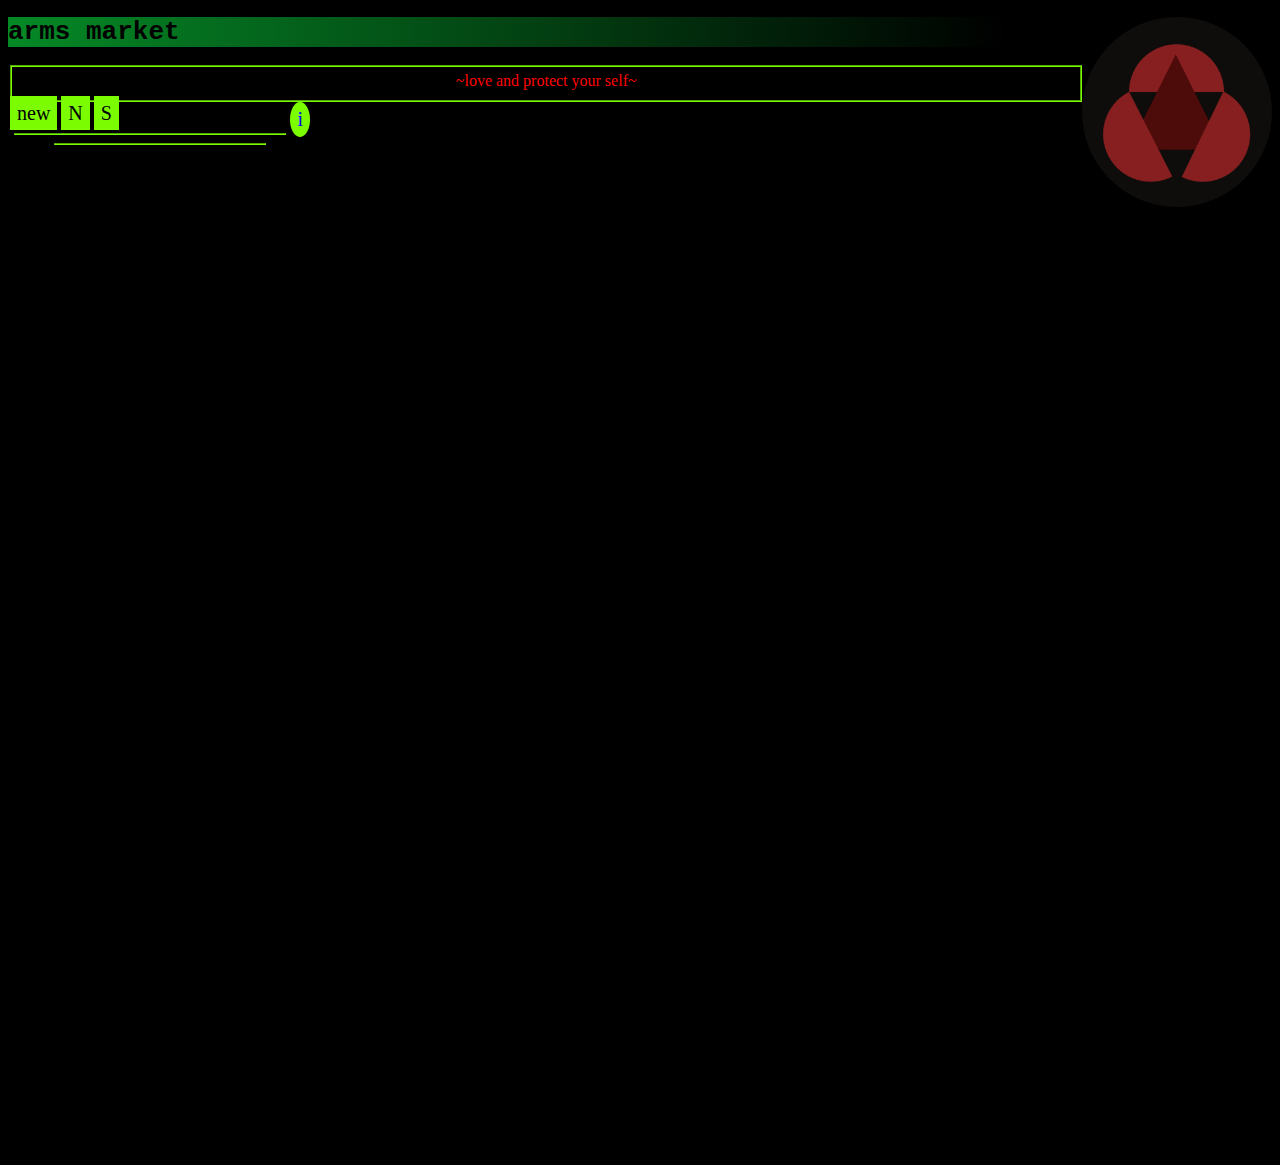
==== index.html @ e646cc16 "Add files via upload" ====
<!doctype html>
<html>
    <head>
        <title>nap-market</title>
    </head>
    <body style='background-color:black;'>
        <link rel="stylesheet" type="text/css" href="cl.css">
        <h1>arms market<img src="logo.jpg" class="logo"></h1>
        <fieldset><center>~love and protect your self~</center></fieldset><legend align="left">
        <a class="list0" href="beranda.html" target="ll">new</a>
        <a class="list" href="ns.html" target="ll">N</a>
        <a class="list1" href="s.html" target="ll">S</a>
        <a class="list3" href="help.html">i</a>
        </fieldset>
       <hr width="90%"> <hr width="70%">
       <!-- beranda-->
       <iframe name='ll' width="100%" height="1000"></iframe>
      </legend>
       <legend align="left"></legend>
    
    </body>
</html>
---- cl.css ----
.auto{
    border: 8px solid 7CFC00;
    display: block;
    overflow: auto;
}
.saluran{
    color:white;
}
body{
    background-image: url="https://photos.google.com/photo/AF1QipO-sQWVlD33GCqauI09dRsRH_IPTW78y_LfHLMV";
    background-size: cover;
}
h1{
    background: rgb(7,194,54);
background: linear-gradient(90deg, rgba(7,194,54,0.7051282051282051) 0%, rgba(0,0,0,0.1282051282051282) 79%);
    color: black;
    font-family: Monospace;
}
h3,div{
    color: rgb(7,194,54);
    text-shadow: 1px 9px 9px black;
    direction: rtl;
}
hr,fieldset{
    border-color: #7CFC00;
}
.style{  
    text-decoration: none;
    padding:6px 7px;
    color: #7CFC00;
}
.a{
    border-color: red;

}
.b{
    border-color: darkblue;
}
.tutorcustom{
    width: 350;
}
.lengkap{
    width:500;
    
}
.ui{
    border-color: red;
}
img{
    border-radius: 15%;
    width: 152;
}
.logo{
    border-radius: 100%;
    width: 15%;
    float: right;
}
.info{
    float: right;
}
.detail{
    color: green;
    text-decoration: none;
    border-radius: 27%;
    background-color: black;
    
}
}
.uk{
    width:80px;
}
.pembatas{
    border-color: red;
    width:90%;
}
.list,.list1,.list0{
    position: relative;
    text-decoration: none;
    padding:6px 7px;
    background-color: #7CFC00;
    color: black;
    font-size: 20px;
}
.list3{
    border-radius:94%;
    float:right;
    position: relative;
    text-decoration: none;
    padding:6px 7px;
    background-color: #7CFC00;
    color: blue;
    font-size: 20px;
}
.list3:hover{
    color: red;
    background-color: #7CFC00;
    
}
.list1:hover{
    color: red;
    background-color: #7CFC00;
    
}
.list:hover{
    color: red;
    background-color:#7CFC00 ;
}
.list0:hover{
    color: red;
    background-color:#7CFC00 ;
}
.new{
    color:lightyellow;

}
.harga{
    color :white ;
    text-decoration: overline underline;
    text-decoration-color: red;
    
}
.o{
    color: black;
    background-color: red;
    text-decoration: none;
    border-radius: 20%;
}
.ii{
     color: red;
    background-color: #7CFC00;
    text-decoration: none;
}
}
.o:hover{
    color:red;
    background-color:black;
}
center{
    color: red;
    font-family: Comic Sans MS;
    position: relative;
}
.y{
    color: red;
    background-color: black;
    font-family: italic;
}
iframe{
    border: 3px;
}
img{
    width: 30%;
}
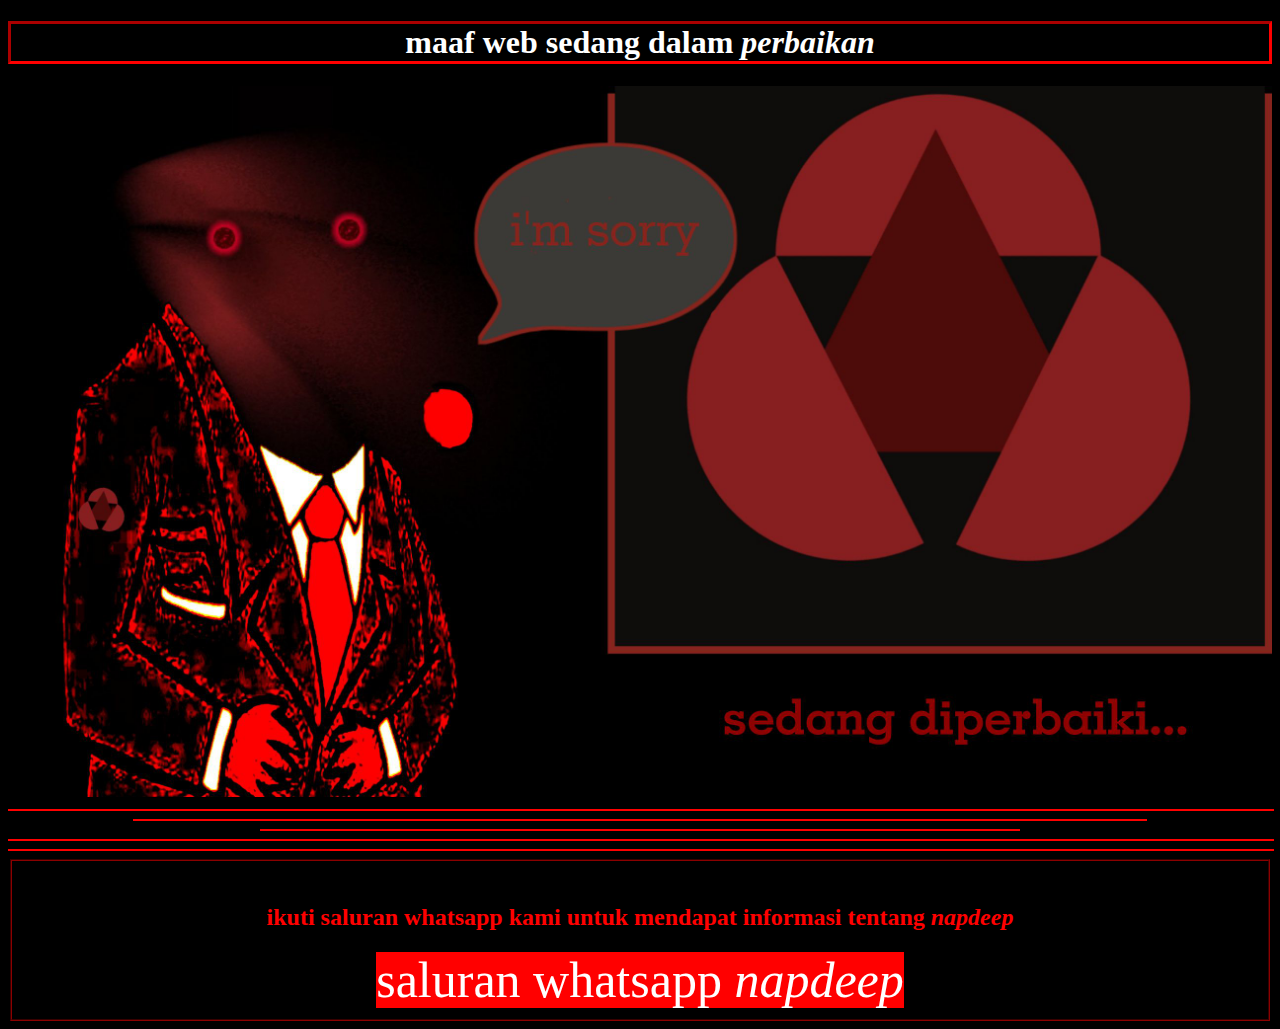
==== commit 5c76ccf4: "Add files via upload" ====
--- a/index.html
+++ b/index.html
@@ -1,22 +1,10 @@
- <!doctype html>
-<html>
-    <head>
-        <title>nap-market</title>
-    </head>
-    <body style='background-color:black;'>
-        <link rel="stylesheet" type="text/css" href="cl.css">
-        <h1>arms market<img src="logo.jpg" class="logo"></h1>
-        <fieldset><center>~love and protect your self~</center></fieldset><legend align="left">
-        <a class="list0" href="beranda.html" target="ll">new</a>
-        <a class="list" href="ns.html" target="ll">N</a>
-        <a class="list1" href="s.html" target="ll">S</a>
-        <a class="list3" href="help.html">i</a>
-        </fieldset>
-       <hr width="90%"> <hr width="70%">
-       <!-- beranda-->
-       <iframe name='ll' width="100%" height="1000"></iframe>
-      </legend>
-       <legend align="left"></legend>
-    
-    </body>
-</html>+<!doctype html>
+<html>
+<head>
+	<title>maintenance | napdeep</title>
+</head>
+<body bgcolor="black" >
+	<h1 style="border-style: inset; border-color: red; border-width: 20; color: white;"><center>maaf web sedang dalam <i>perbaikan</i></center></h1>
+	<center><img src=logo2.jpg width=100%></center>
+	<hr width="100%" color="red"><hr width="80%" color="red"><hr width="60%" color="red"><hr width="100%" color="red"><hr width="100%" color="red">
+	<fieldset style="border-color:darkred;"><center><br><h2 style="color:red;">ikuti saluran whatsapp kami untuk mendapat informasi tentang <i>napdeep</i></h2><a href="https://whatsapp.com/channel/0029VaFYZIPKWEKnYlPH5502" style="text-decoration: none; color: white; font-size: 50px; background-color: red;">saluran whatsapp <i>napdeep</i><a href="index.html" target="op"></center>